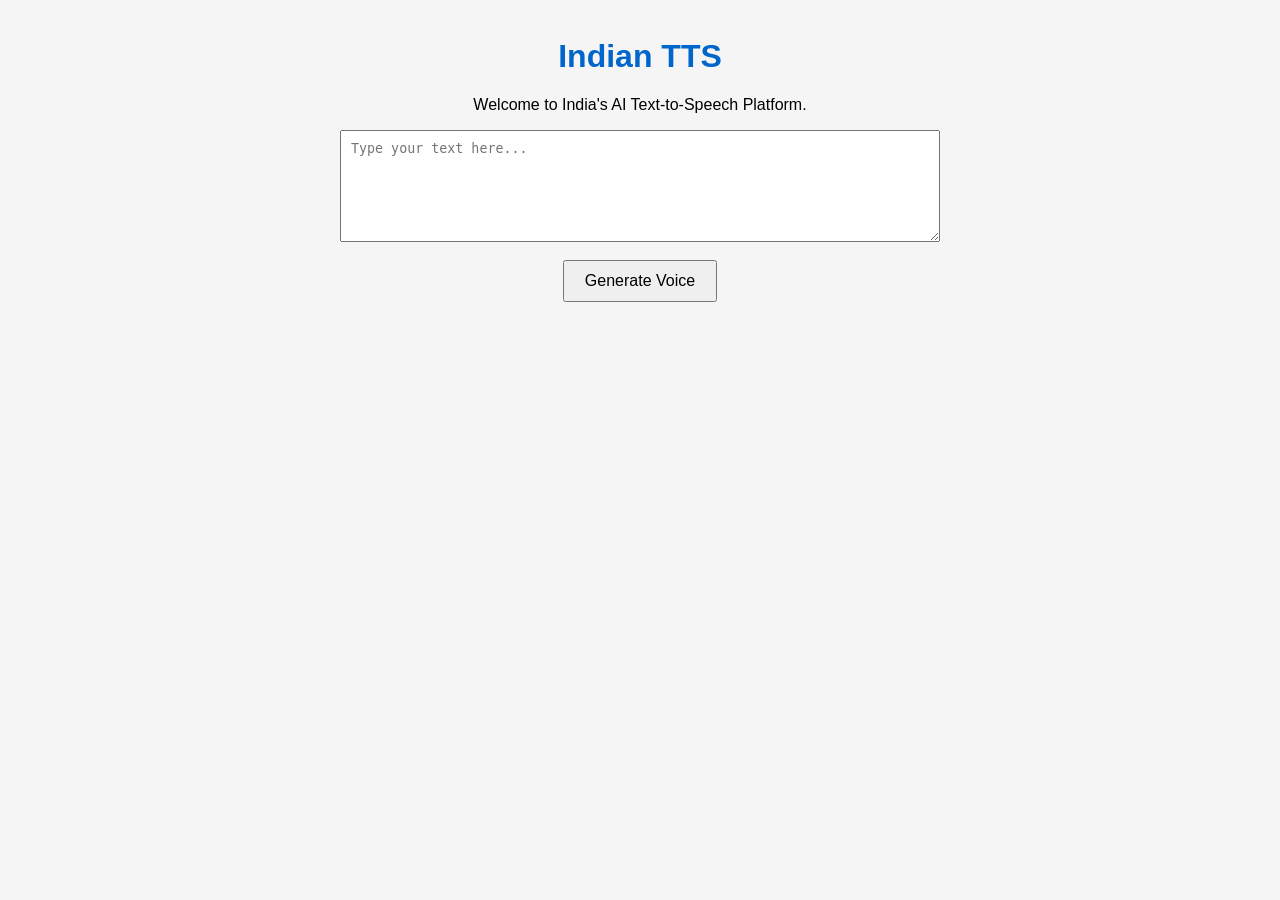
==== frontend/index.html @ 9c47882f "Created frontend files" ====
<link rel="stylesheet" href="style.css"><script src="script.js"></script><!DOCTYPE html>
<html lang="en">
<head>
  <meta charset="UTF-8">
  <meta name="viewport" content="width=device-width, initial-scale=1.0">
  <title>Indian TTS</title>
</head>
<body>
  <h1>Indian TTS</h1>
  <p>Welcome to India's AI Text-to-Speech Platform.</p>

  <textarea rows="6" cols="50" placeholder="Type your text here..."></textarea>
  <br><br>

  <button>Generate Voice</button>
</body>
</html>
---- frontend/style.css ----
body {
  font-family: Arial, sans-serif;
  background: #f5f5f5;
  text-align: center;
  padding: 30px;
}

h1 {
  color: #0066cc;
}

textarea {
  width: 90%;
  max-width: 600px;
  padding: 10px;
}

button {
  padding: 10px 20px;
  font-size: 16px;
  cursor: pointer;
}
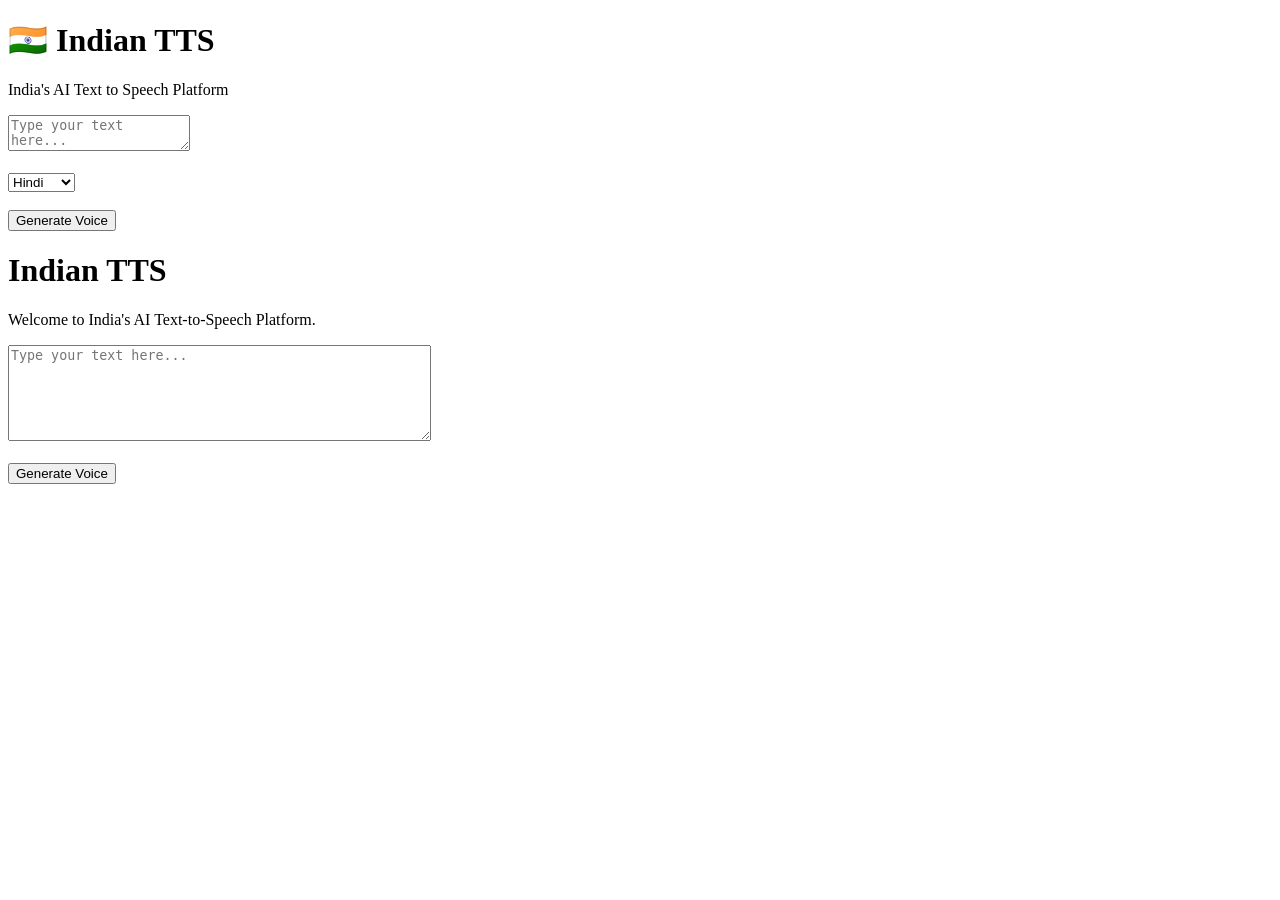
==== commit d48f4fe8: "Updated frontend UI" ====
--- a/frontend/index.html
+++ b/frontend/index.html
@@ -1,4 +1,43 @@
-<link rel="stylesheet" href="style.css"><script src="script.js"></script><!DOCTYPE html>
+<!DOCTYPE html>
+<html lang="en">
+<head>
+  <meta charset="UTF-8">
+  <meta name="viewport" content="width=device-width, initial-scale=1.0">
+  <title>Indian TTS</title>
+
+  <link rel="stylesheet" href="style.css">
+</head>
+<body>
+
+  <div class="container">
+    <h1>🇮🇳 Indian TTS</h1>
+
+    <p>India's AI Text to Speech Platform</p>
+
+    <textarea id="text" placeholder="Type your text here..."></textarea>
+
+    <br><br>
+
+    <select>
+      <option>Hindi</option>
+      <option>English</option>
+      <option>Bengali</option>
+      <option>Tamil</option>
+      <option>Telugu</option>
+    </select>
+
+    <br><br>
+
+    <button id="generate">
+      Generate Voice
+    </button>
+
+  </div>
+
+<script src="script.js"></script>
+
+</body>
+</html><link rel="stylesheet" href="style.css"><script src="script.js"></script><!DOCTYPE html>
 <html lang="en">
 <head>
   <meta charset="UTF-8">
--- a/frontend/style.css
+++ b/frontend/style.css
@@ -1,22 +1 @@
-body {
-  font-family: Arial, sans-serif;
-  background: #f5f5f5;
-  text-align: center;
-  padding: 30px;
-}
 
-h1 {
-  color: #0066cc;
-}
-
-textarea {
-  width: 90%;
-  max-width: 600px;
-  padding: 10px;
-}
-
-button {
-  padding: 10px 20px;
-  font-size: 16px;
-  cursor: pointer;
-}
--- a/frontend/style.css
+++ b/frontend/style.css
@@ -1,22 +1 @@
-body {
-  font-family: Arial, sans-serif;
-  background: #f5f5f5;
-  text-align: center;
-  padding: 30px;
-}
 
-h1 {
-  color: #0066cc;
-}
-
-textarea {
-  width: 90%;
-  max-width: 600px;
-  padding: 10px;
-}
-
-button {
-  padding: 10px 20px;
-  font-size: 16px;
-  cursor: pointer;
-}
